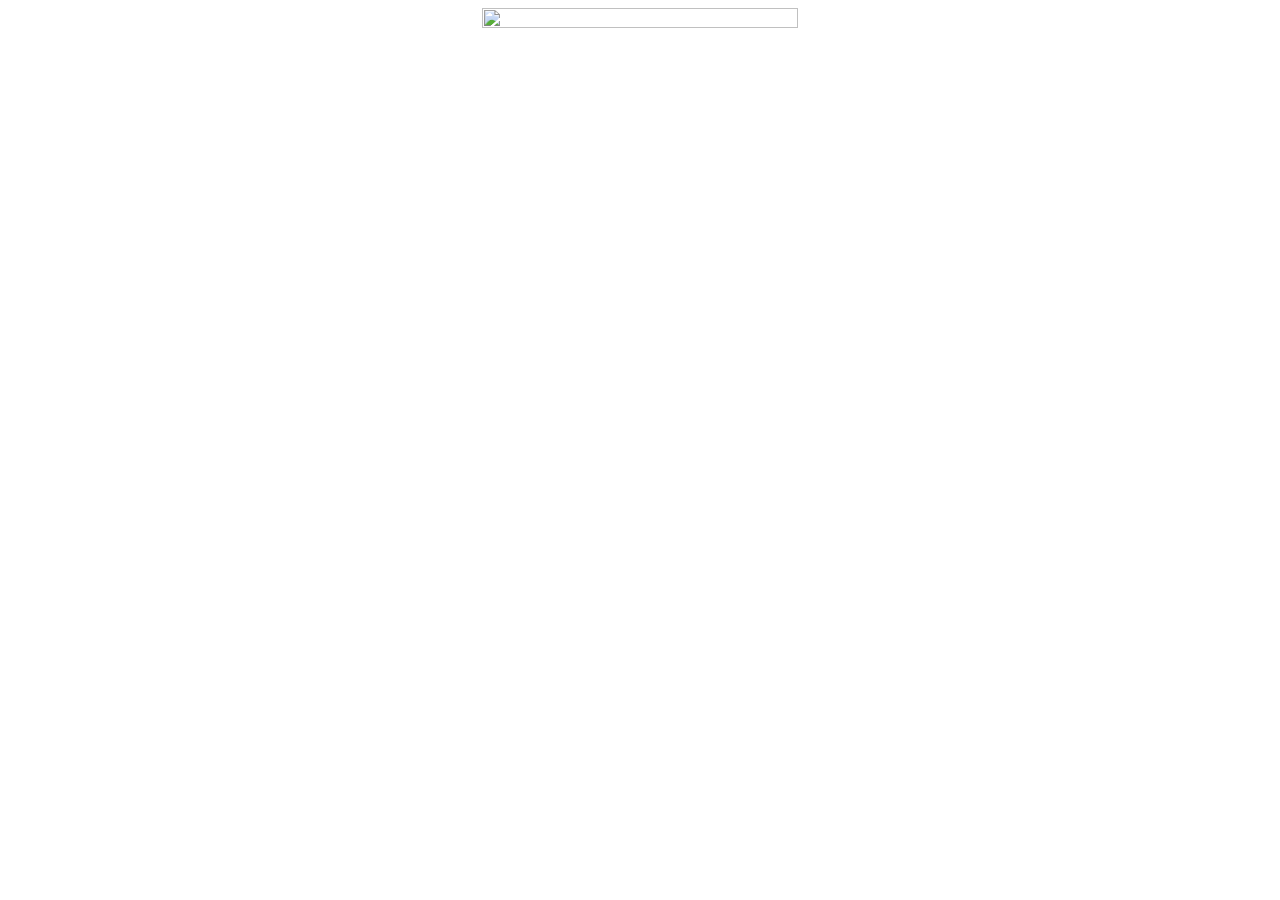
==== index.html @ 1243c8f2 "mess around with phonegap build and heroku backend" ====
<!doctype html>
<html lang="en" ng-app="RPS">
<head>
  <meta charset="utf-8">
  <meta name="viewport" content="width=device-width, initial-scale=1, minimum-scale=1, maximum-scale=1, user-scalable=no">
  <meta name="apple-mobile-web-app-capable" content="yes">
  <link rel="stylesheet" href="css/bootstrap.min.css" media="screen">
  <!--<link href='https://fonts.googleapis.com/css?family=Abel|Open+Sans:400,600' rel='stylesheet'>-->
  <link rel="stylesheet" href="static/style.css">
  <title>Rock, Paper, Scissors</title>
</head>
<body>
  
  <div class="container">
    <div class="row">
      <div class="col-sm-6 col-sm-offset-3">
        <center><img class="img-responsive icon" height="50%" width="50%" src="static/icon.svg"></center>
        <br>
        <div ng-controller="Partials" ng-include="data.view"></div>
      </div>
    </div>
  </div>
  
  <script src="js/angular.min.js"></script>
  <script src="js/fastclick.js"></script>
  <script src="js/main.js"></script>
</body>
</html>
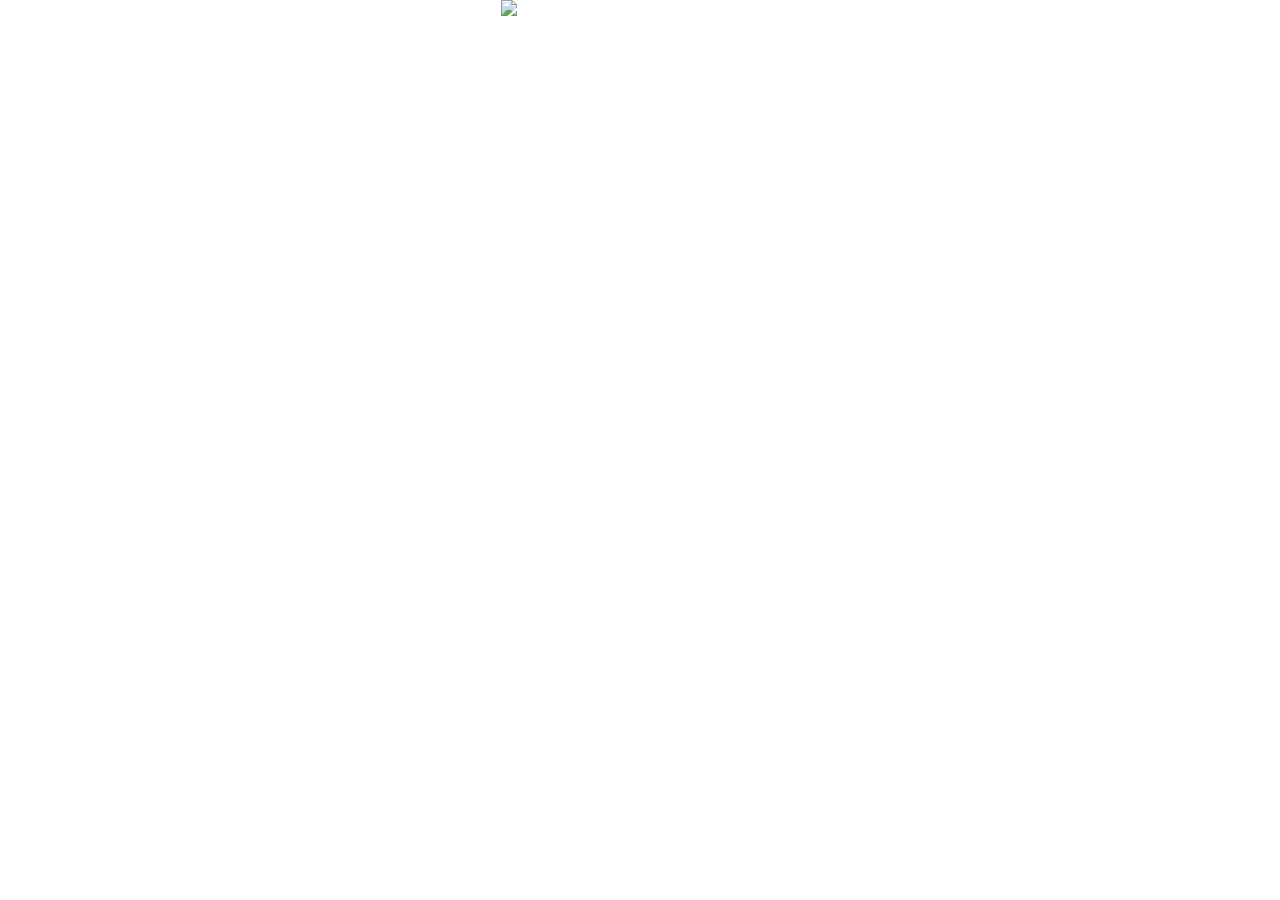
==== commit c60f4894: "bootstrap in static folder" ====
--- a/index.html
+++ b/index.html
@@ -4,7 +4,7 @@
   <meta charset="utf-8">
   <meta name="viewport" content="width=device-width, initial-scale=1, minimum-scale=1, maximum-scale=1, user-scalable=no">
   <meta name="apple-mobile-web-app-capable" content="yes">
-  <link rel="stylesheet" href="css/bootstrap.min.css" media="screen">
+  <link rel="stylesheet" href="static/bootstrap.min.css" media="screen">
   <!--<link href='https://fonts.googleapis.com/css?family=Abel|Open+Sans:400,600' rel='stylesheet'>-->
   <link rel="stylesheet" href="static/style.css">
   <title>Rock, Paper, Scissors</title>
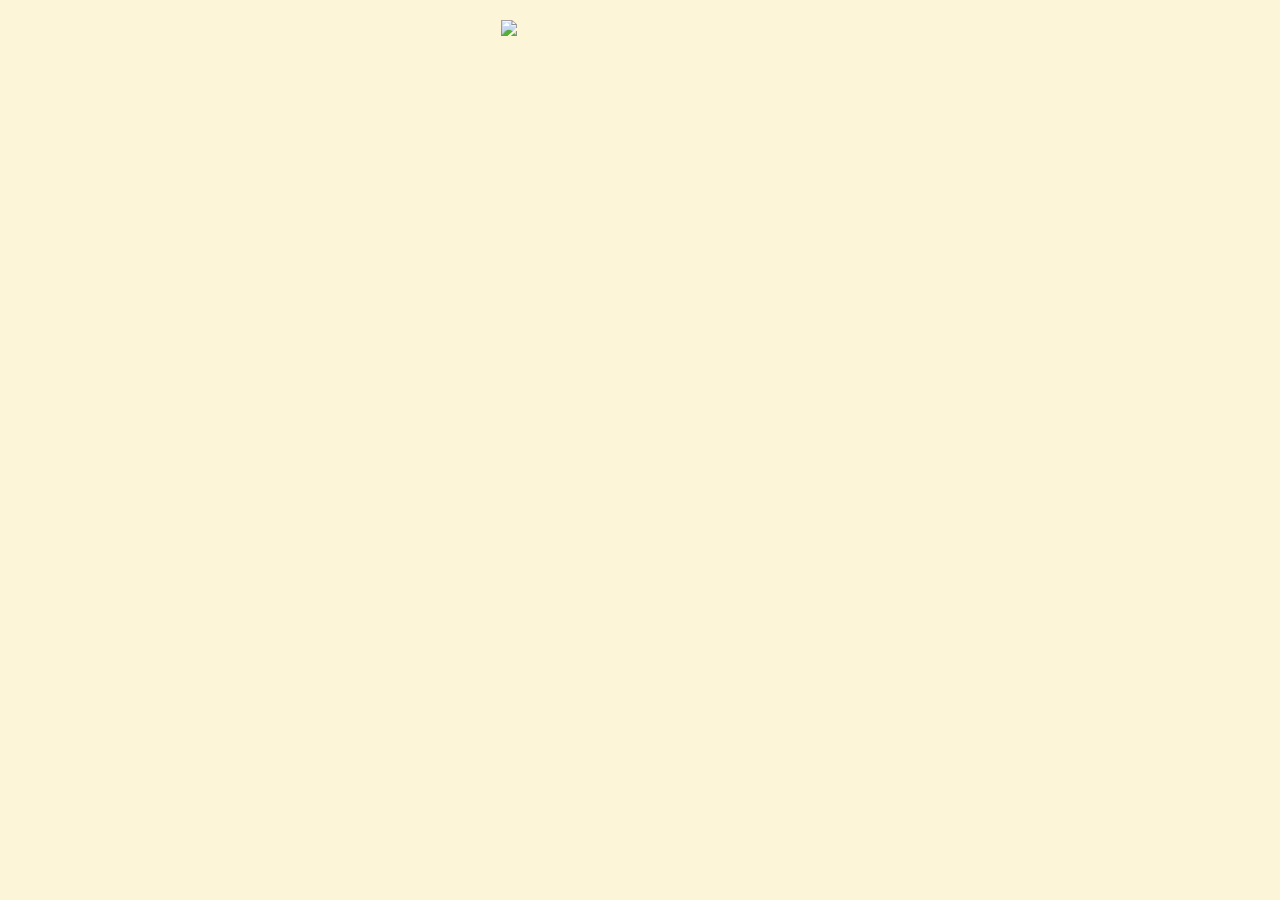
==== commit c01c3712: "load local font correctly, through CSS @font-face" ====
--- a/index.html
+++ b/index.html
@@ -5,7 +5,6 @@
   <meta name="viewport" content="width=device-width, initial-scale=1, minimum-scale=1, maximum-scale=1, user-scalable=no">
   <meta name="apple-mobile-web-app-capable" content="yes">
   <link rel="stylesheet" href="static/bootstrap.min.css" media="screen">
-  <!--<link href='https://fonts.googleapis.com/css?family=Abel|Open+Sans:400,600' rel='stylesheet'>-->
   <link rel="stylesheet" href="static/style.css">
   <title>Rock, Paper, Scissors</title>
 </head>
@@ -25,4 +24,4 @@
   <script src="js/fastclick.js"></script>
   <script src="js/main.js"></script>
 </body>
-</html>+</html>
--- a/static/style.css
+++ b/static/style.css
@@ -0,0 +1,49 @@
+html,body {
+  height: 100%;
+}
+
+@font-face {
+  font-family: Abel;
+  src: url('abel.woff') format('woff');
+}
+
+body {
+  background-color: rgb(252, 245, 216);
+  text-align: center;
+  font-size: 18px;
+  padding: 20px 4px 4px 4px;
+  font-family: "Abel", Arial, sans-serif;
+  font-weight: 400;
+  font-size: 22px;
+}
+
+/*
+#icon {
+  display: block;
+  margin: 0 auto;
+}
+*/
+
+#ask {
+  display: block;
+  margin: 0 auto;
+}
+
+#choices {
+  width: 90%;
+  overflow: auto;
+}
+
+#list {
+  white-space: nowrap;
+}
+
+#list li {
+  display: inline;
+  list-style-type: none;
+  cursor: pointer;
+}
+
+#list li:hover {
+  opacity: 0.5;
+}
